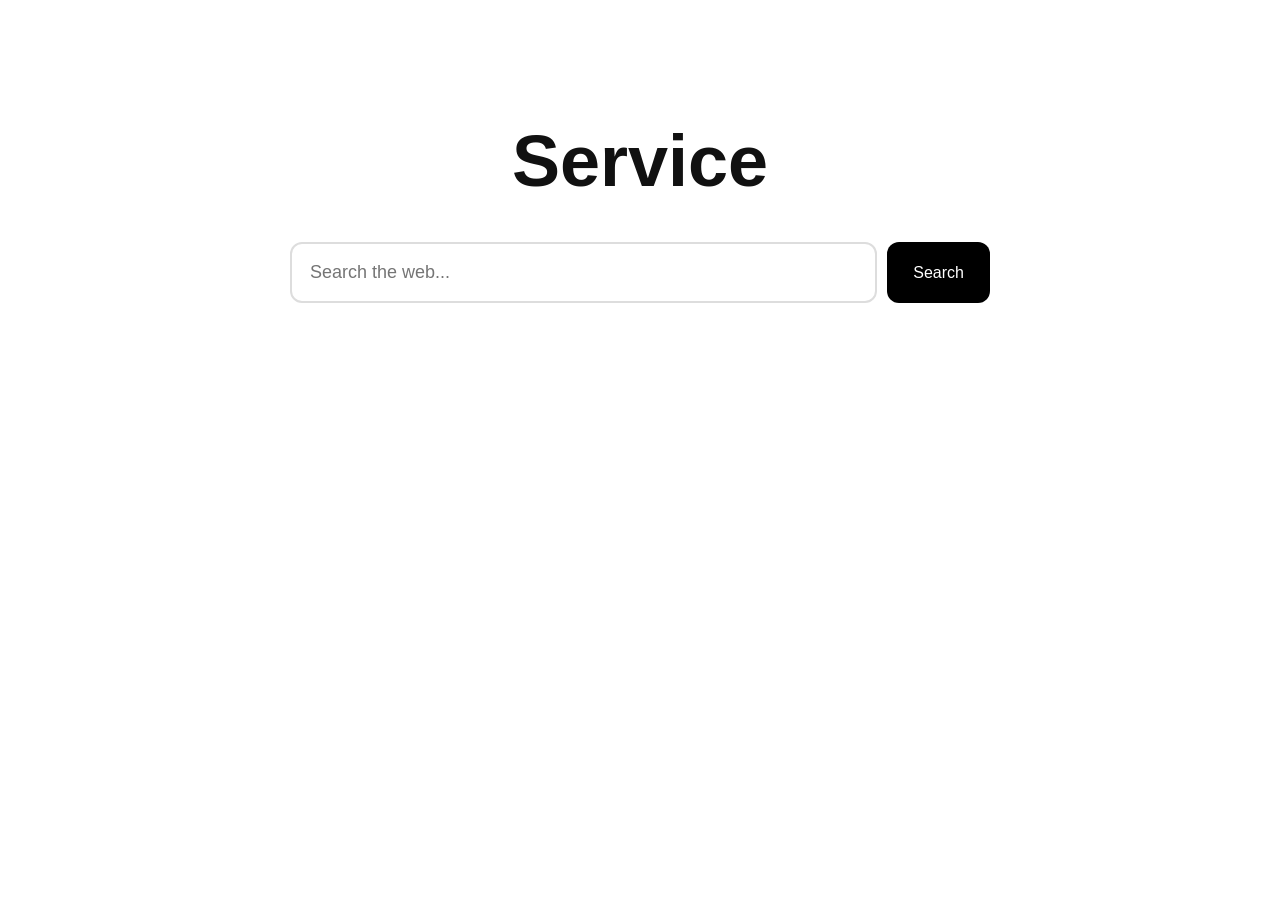
==== static/index.html @ 39b6ae9c "initial commit" ====
<!DOCTYPE html>
<html lang="en">
<head>
    <meta charset="UTF-8">
    <meta name="viewport" content="width=device-width, initial-scale=1.0">
    <title>Service Search</title>

    <link rel="stylesheet" href="style.css">
</head>
<body>

<div class="hero">

    <h1>Service</h1>

    <div class="search-box">

        <input
            id="searchInput"
            type="text"
            placeholder="Search the web..."
        >

        <button id="searchButton">
            Search
        </button>

    </div>

</div>

<div id="results"></div>

<script src="script.js"></script>

</body>
</html>
---- static/style.css ----
*{
    margin:0;
    padding:0;
    box-sizing:border-box;
    font-family:Arial, Helvetica, sans-serif;
}

body{

    background:#ffffff;
    color:#111;

    display:flex;
    flex-direction:column;

    align-items:center;

    min-height:100vh;
}

.hero{

    margin-top:120px;

    width:min(700px,90%);
}

h1{

    text-align:center;

    font-size:72px;

    margin-bottom:40px;
}

.search-box{

    display:flex;

    gap:10px;
}

input{

    flex:1;

    padding:18px;

    font-size:18px;

    border-radius:12px;

    border:2px solid #ddd;

    outline:none;
}

input:focus{

    border-color:#444;
}

button{

    padding:18px 26px;

    border:none;

    border-radius:12px;

    cursor:pointer;

    background:black;

    color:white;

    font-size:16px;
}

#results{

    width:min(800px,90%);

    margin-top:60px;

    margin-bottom:50px;
}

.result{

    margin-bottom:30px;

    border-bottom:1px solid #eee;

    padding-bottom:20px;
}

.result a{

    font-size:22px;

    color:#2563eb;

    text-decoration:none;
}

.result p{

    margin-top:10px;

    line-height:1.5;
}
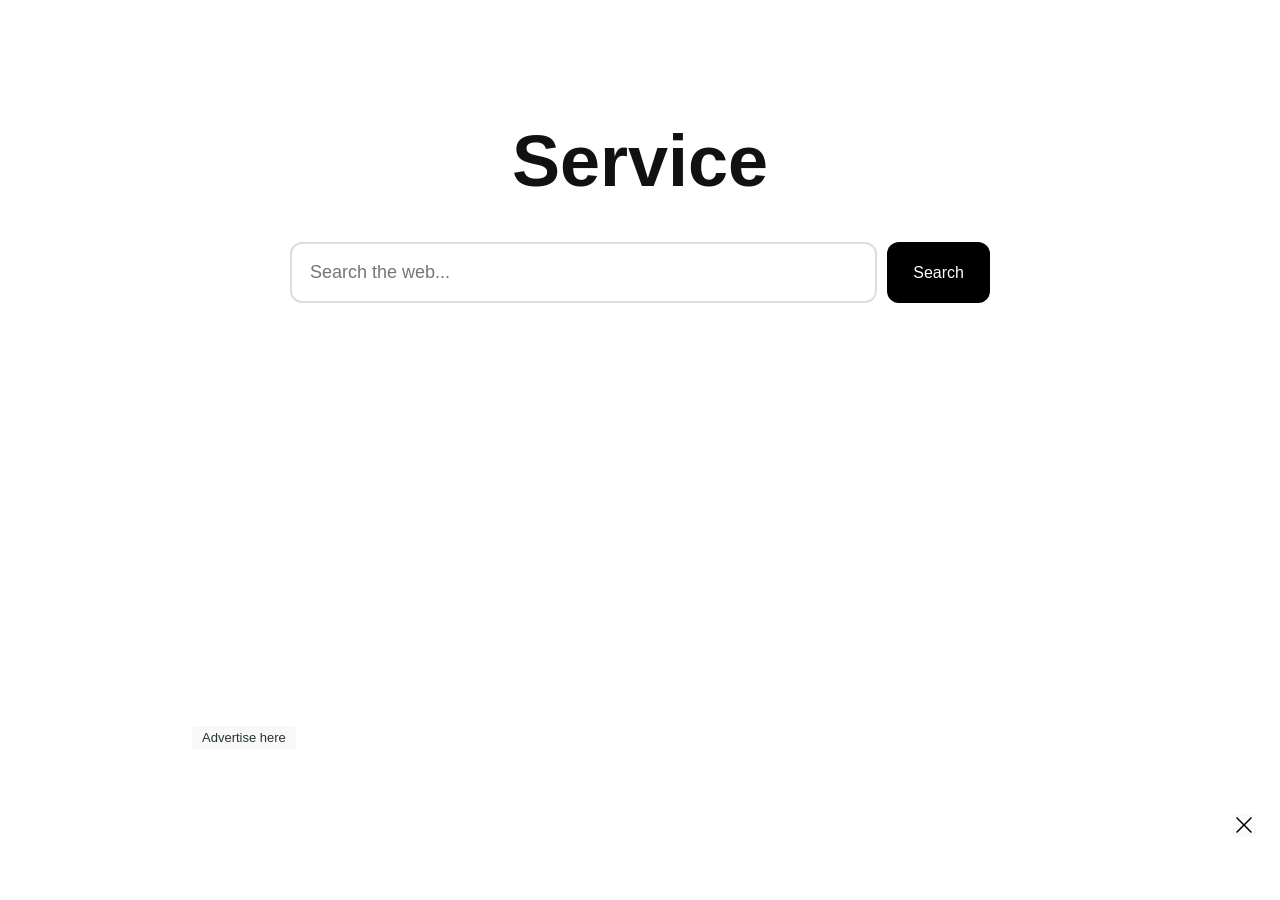
==== commit 0f529cb9: "Update index.html" ====
--- a/static/index.html
+++ b/static/index.html
@@ -1,9 +1,9 @@
-
 <!DOCTYPE html>
 <html lang="en">
 <head>
     <meta charset="UTF-8">
     <meta name="viewport" content="width=device-width, initial-scale=1.0">
+    <meta name="google-site-verification" content="dvKKYev6im0XU4AEzXiDjxSktZTi5qMS__k-Yqq38yk" />
     <title>Service Search</title>
 
     <link rel="stylesheet" href="style.css">
@@ -11,28 +11,50 @@
 <body>
 
 <div class="hero">
-
     <h1>Service</h1>
-
     <div class="search-box">
-
         <input
             id="searchInput"
             type="text"
             placeholder="Search the web..."
         >
-
         <button id="searchButton">
             Search
         </button>
-
     </div>
-
 </div>
 
 <div id="results"></div>
 
-<script src="script.js"></script>
+<div style="position: absolute; z-index: 99999">
+    <input autocomplete="off" type="checkbox" id="aadsstickymruy12ea" hidden />
+    <div style="padding-top: 0; padding-bottom: auto;">
+        <div style="width:100%;height:auto;position:fixed;text-align:center;font-size:0;bottom:0;left:0;right:0;margin:auto">
+            <label for="aadsstickymruy12ea" style="top: 50%;transform: translateY(-50%);right:24px;; position: absolute;border-radius: 4px; background: rgba(248, 248, 249, 0.70); padding: 4px;z-index: 99999;cursor:pointer">
+                <svg fill="#000000" height="16px" width="16px" xmlns="http://www.w3.org/2000/svg" viewBox="0 0 490 490">
+                    <polygon points="456.851,0 245,212.564 33.149,0 0.708,32.337 212.669,245.004 0.708,457.678 33.149,490 245,277.443 456.851,490 489.292,457.678 277.331,245.004 489.292,32.337 "/>
+                </svg>
+            </label>
+            <div id="frame" style="width: 100%;margin: auto;position: relative; z-index: 99998;">
+                <div style="width: 70%;margin:auto;text-align:left;position: absolute;left: 0;right: 0; top:-24px">
+                    <a style="display:inline-block;font-size: 13px;color: #263238;padding: 4px 10px;background: #F8F8F9;text-decoration: none; border-radius: 4px 4px 0 0;"
+                       id="frame-link"
+                       target="_blank"
+                       href="https://aads.com/campaigns/new?source_id=2448733&source_type=ad_unit&partner=2448733">
+                        Advertise here
+                    </a>
+                </div>
+                <iframe data-aa=2448733 src=//acceptable.a-ads.com/2448733/?size=Adaptive style='border:0; padding:0; width:70%; height:auto; overflow:hidden; margin: auto'></iframe>
+            </div>
+        </div>
+        <style>
+            #aadsstickymruy12ea:checked + div {
+                display: none;
+            }
+        </style>
+    </div>
+</div>
+<script src="app.js?v=2"></script>
 
 </body>
 </html>
--- a/static/style.css
+++ b/static/style.css
@@ -111,3 +111,22 @@
 
     line-height:1.5;
 }
+.pagination {
+    display: flex;
+    gap: 10px;
+    margin-top: 30px;
+    justify-content: center;
+}
+.pagination button {
+    padding: 10px 24px;
+    border: none;
+    border-radius: 8px;
+    cursor: pointer;
+    background: black;
+    color: white;
+    font-size: 15px;
+}
+.result .url {
+    color: #1a6b1a;
+    font-size: 14px;
+}
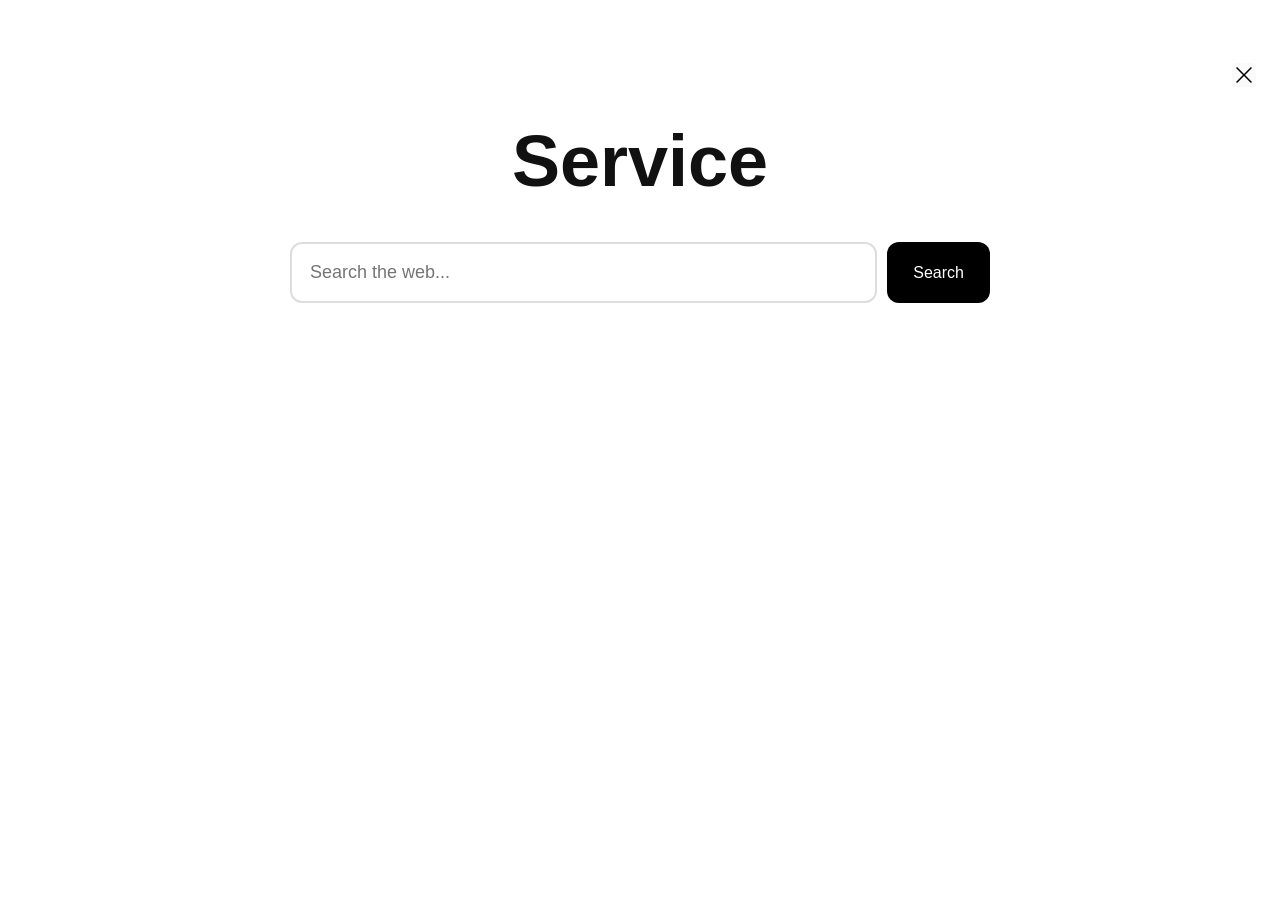
==== commit 82dde044: "Update index.html" ====
--- a/static/index.html
+++ b/static/index.html
@@ -26,34 +26,27 @@
 
 <div id="results"></div>
 
+<!-- BEGIN AADS AD UNIT 2448733 -->
+
 <div style="position: absolute; z-index: 99999">
-    <input autocomplete="off" type="checkbox" id="aadsstickymruy12ea" hidden />
-    <div style="padding-top: 0; padding-bottom: auto;">
-        <div style="width:100%;height:auto;position:fixed;text-align:center;font-size:0;bottom:0;left:0;right:0;margin:auto">
-            <label for="aadsstickymruy12ea" style="top: 50%;transform: translateY(-50%);right:24px;; position: absolute;border-radius: 4px; background: rgba(248, 248, 249, 0.70); padding: 4px;z-index: 99999;cursor:pointer">
-                <svg fill="#000000" height="16px" width="16px" xmlns="http://www.w3.org/2000/svg" viewBox="0 0 490 490">
-                    <polygon points="456.851,0 245,212.564 33.149,0 0.708,32.337 212.669,245.004 0.708,457.678 33.149,490 245,277.443 456.851,490 489.292,457.678 277.331,245.004 489.292,32.337 "/>
-                </svg>
-            </label>
-            <div id="frame" style="width: 100%;margin: auto;position: relative; z-index: 99998;">
-                <div style="width: 70%;margin:auto;text-align:left;position: absolute;left: 0;right: 0; top:-24px">
-                    <a style="display:inline-block;font-size: 13px;color: #263238;padding: 4px 10px;background: #F8F8F9;text-decoration: none; border-radius: 4px 4px 0 0;"
-                       id="frame-link"
-                       target="_blank"
-                       href="https://aads.com/campaigns/new?source_id=2448733&source_type=ad_unit&partner=2448733">
-                        Advertise here
-                    </a>
-                </div>
-                <iframe data-aa=2448733 src=//acceptable.a-ads.com/2448733/?size=Adaptive style='border:0; padding:0; width:70%; height:auto; overflow:hidden; margin: auto'></iframe>
-            </div>
+      <input autocomplete="off" type="checkbox" id="aadsstickymrv1dtfd" hidden />
+      <div style="padding-top: auto; padding-bottom: 0;">
+        <div style="width:100%;height:auto;position:fixed;text-align:center;font-size:0;top:0;left:0;right:0;margin:auto">
+          <label for="aadsstickymrv1dtfd" style="top: 50%;transform: translateY(-50%);right:24px;; position: absolute;border-radius: 4px; background: rgba(248, 248, 249, 0.70); padding: 4px;z-index: 99999;cursor:pointer">
+            <svg fill="#000000" height="16px" width="16px" xmlns="http://www.w3.org/2000/svg" viewBox="0 0 490 490">
+              <polygon points="456.851,0 245,212.564 33.149,0 0.708,32.337 212.669,245.004 0.708,457.678 33.149,490 245,277.443 456.851,490 489.292,457.678 277.331,245.004 489.292,32.337 "/>
+            </svg>
+          </label>
+          <div id="frame" style="width: 100%;margin: auto;position: relative; z-index: 99998;"><iframe data-aa=2448733 src=//acceptable.a-ads.com/2448733/?size=Adaptive style='border:0; padding:0; width:70%; height:auto; overflow:hidden; margin: auto'></iframe></div>
         </div>
         <style>
-            #aadsstickymruy12ea:checked + div {
-                display: none;
-            }
-        </style>
-    </div>
-</div>
+      #aadsstickymrv1dtfd:checked + div {
+        display: none;
+      }
+    </style>
+    </div></div>
+
+<!-- END AADS AD UNIT 2448733 -->
 <script src="app.js?v=2"></script>
 
 </body>
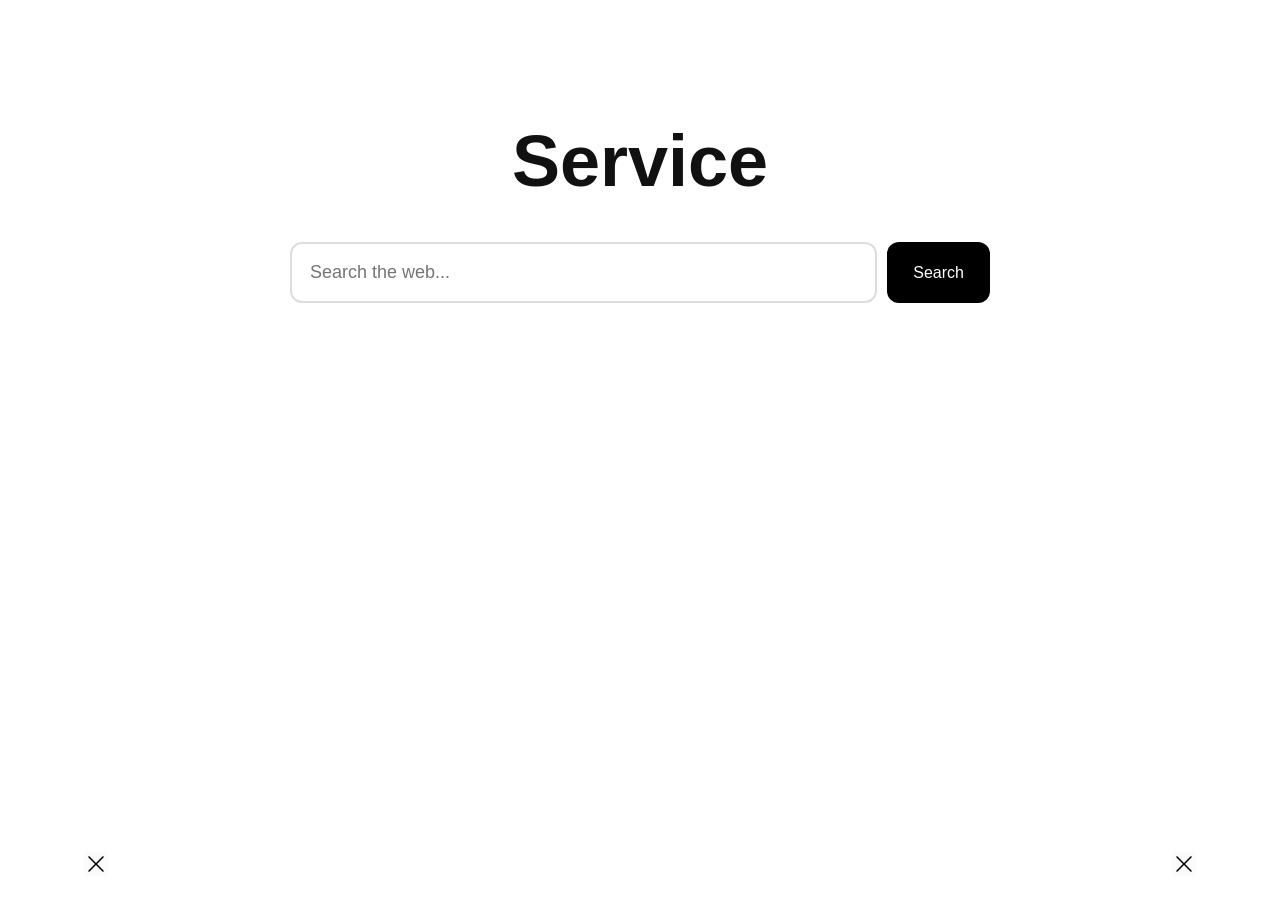
==== commit 4f44fdaf: "Update index.html" ====
--- a/static/index.html
+++ b/static/index.html
@@ -29,18 +29,43 @@
 <!-- BEGIN AADS AD UNIT 2448733 -->
 
 <div style="position: absolute; z-index: 99999">
-      <input autocomplete="off" type="checkbox" id="aadsstickymrv1dtfd" hidden />
-      <div style="padding-top: auto; padding-bottom: 0;">
-        <div style="width:100%;height:auto;position:fixed;text-align:center;font-size:0;top:0;left:0;right:0;margin:auto">
-          <label for="aadsstickymrv1dtfd" style="top: 50%;transform: translateY(-50%);right:24px;; position: absolute;border-radius: 4px; background: rgba(248, 248, 249, 0.70); padding: 4px;z-index: 99999;cursor:pointer">
+      <input autocomplete="off" type="checkbox" id="aadsstickymrv1ln4y" hidden />
+      <div style="padding-top: 0; padding-bottom: 0;">
+        <div style="width:15%;height:100%;position:fixed;text-align:center;font-size:0;top:50%;transform:translateY(-50%);left:0;min-width:100px">
+          <label for="aadsstickymrv1ln4y" style="bottom: 24px;margin:0 auto;right:0;left:0;max-width:24px; position: absolute;border-radius: 4px; background: rgba(248, 248, 249, 0.70); padding: 4px;z-index: 99999;cursor:pointer">
             <svg fill="#000000" height="16px" width="16px" xmlns="http://www.w3.org/2000/svg" viewBox="0 0 490 490">
               <polygon points="456.851,0 245,212.564 33.149,0 0.708,32.337 212.669,245.004 0.708,457.678 33.149,490 245,277.443 456.851,490 489.292,457.678 277.331,245.004 489.292,32.337 "/>
             </svg>
           </label>
-          <div id="frame" style="width: 100%;margin: auto;position: relative; z-index: 99998;"><iframe data-aa=2448733 src=//acceptable.a-ads.com/2448733/?size=Adaptive style='border:0; padding:0; width:70%; height:auto; overflow:hidden; margin: auto'></iframe></div>
+          <div id="frame" style="width: 100%;margin: auto;position: relative; z-index: 99998;height:100%; display: flex;flex-direction: column; justify-content: center">
+                        <iframe data-aa=2448733 src=//acceptable.a-ads.com/2448733/?size=Adaptive style='border:0; padding:0; width:70%; height:70%; overflow:hidden; margin: 0 auto'></iframe>
+                    </div>
         </div>
         <style>
-      #aadsstickymrv1dtfd:checked + div {
+      #aadsstickymrv1ln4y:checked + div {
+        display: none;
+      }
+    </style>
+    </div></div>
+
+<!-- END AADS AD UNIT 2448733 -->
+    <!-- BEGIN AADS AD UNIT 2448733 -->
+
+<div style="position: absolute; z-index: 99999">
+      <input autocomplete="off" type="checkbox" id="aadsstickymrv1m8ic" hidden />
+      <div style="padding-top: 0; padding-bottom: 0;">
+        <div style="width:15%;height:100%;position:fixed;text-align:center;font-size:0;top:50%;transform:translateY(-50%);right:0;min-width:100px">
+          <label for="aadsstickymrv1m8ic" style="bottom: 24px;margin:0 auto;right:0;left:0;max-width:24px; position: absolute;border-radius: 4px; background: rgba(248, 248, 249, 0.70); padding: 4px;z-index: 99999;cursor:pointer">
+            <svg fill="#000000" height="16px" width="16px" xmlns="http://www.w3.org/2000/svg" viewBox="0 0 490 490">
+              <polygon points="456.851,0 245,212.564 33.149,0 0.708,32.337 212.669,245.004 0.708,457.678 33.149,490 245,277.443 456.851,490 489.292,457.678 277.331,245.004 489.292,32.337 "/>
+            </svg>
+          </label>
+          <div id="frame" style="width: 100%;margin: auto;position: relative; z-index: 99998;height:100%; display: flex;flex-direction: column; justify-content: center">
+                        <iframe data-aa=2448733 src=//acceptable.a-ads.com/2448733/?size=Adaptive style='border:0; padding:0; width:70%; height:70%; overflow:hidden; margin: 0 auto'></iframe>
+                    </div>
+        </div>
+        <style>
+      #aadsstickymrv1m8ic:checked + div {
         display: none;
       }
     </style>
